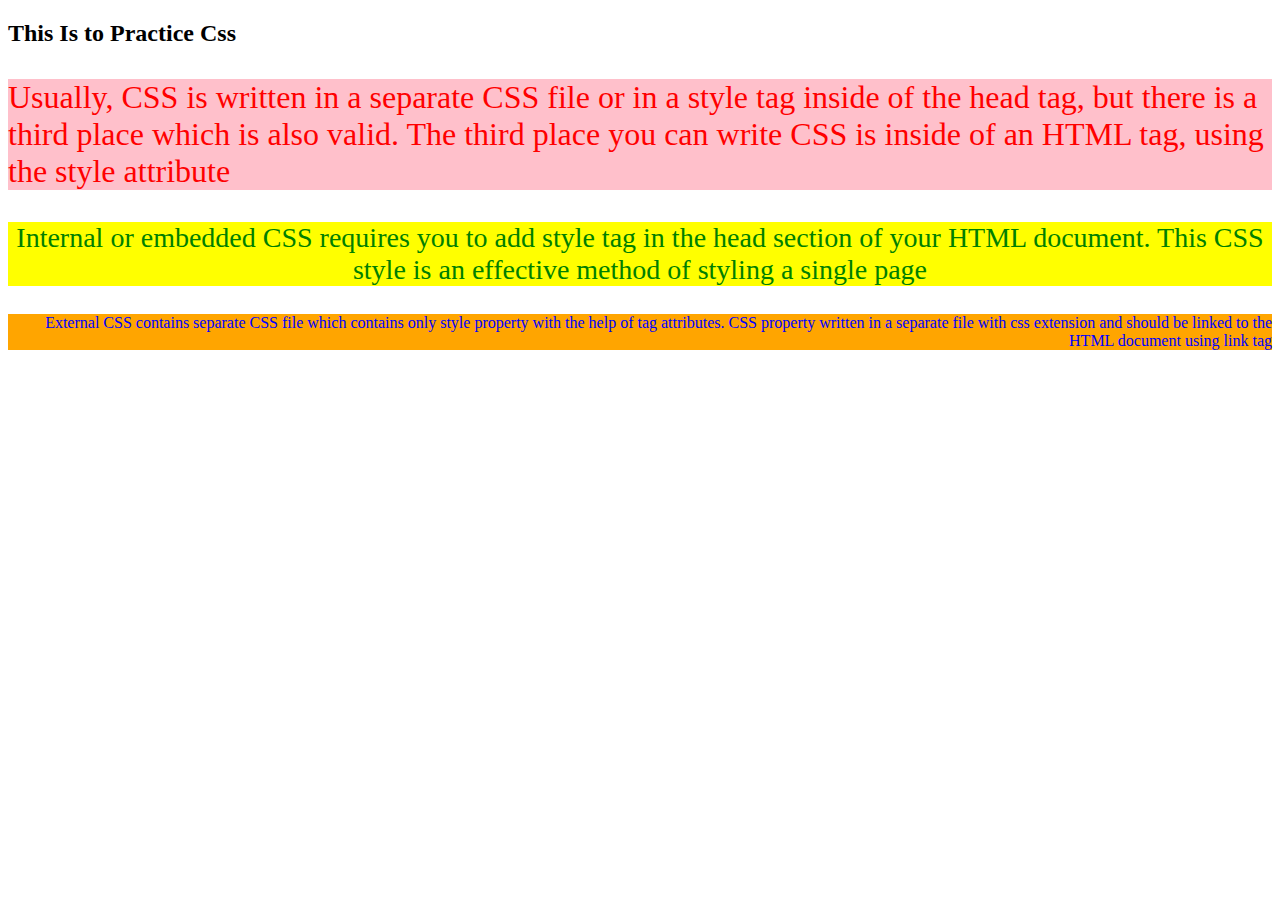
==== Tute/tute3/Test_Css1.html @ 74db2847 "adding Css" ====
<!DOCTYPE html>
<html lang="en">
<head>
   <!-- <meta charset="UTF-8">
    <meta name="viewport" content="width=device-width, initial-scale=1.0"> -->
    <title>Testing Css </title>
    <style>
        #Para2{

            color:green;
            background-color:yellow;
            font-size:28px;
            text-align :center;

        }
        .para3{
            color:blue;
            background-color:orange;
            font-family:tahoma;
            text-align :right ;
        }
    </style>
</head>
<body>
    

    <h2>This Is to Practice Css</h2>

    <p style="color: red; background-color:pink ; font-size:32px;">
        Usually, CSS is written in a separate CSS file or in a style tag inside of 
        the head tag, but there is a third place which is also valid. The third place 
        you can write CSS is inside of an HTML tag, using the style attribute
    </p>

    <p id ="Para2">
        Internal or embedded CSS requires you to add style tag in the head 
        section of your HTML document. This CSS style is an effective method of 
        styling a single page
    </p>
    <p class ="para3">
        External CSS contains separate CSS file which contains only style 
        property with the help of tag attributes. CSS property written in a separate 
        file with css extension and should be linked to the HTML document using 
        link tag
    </p>
</body>
</html>
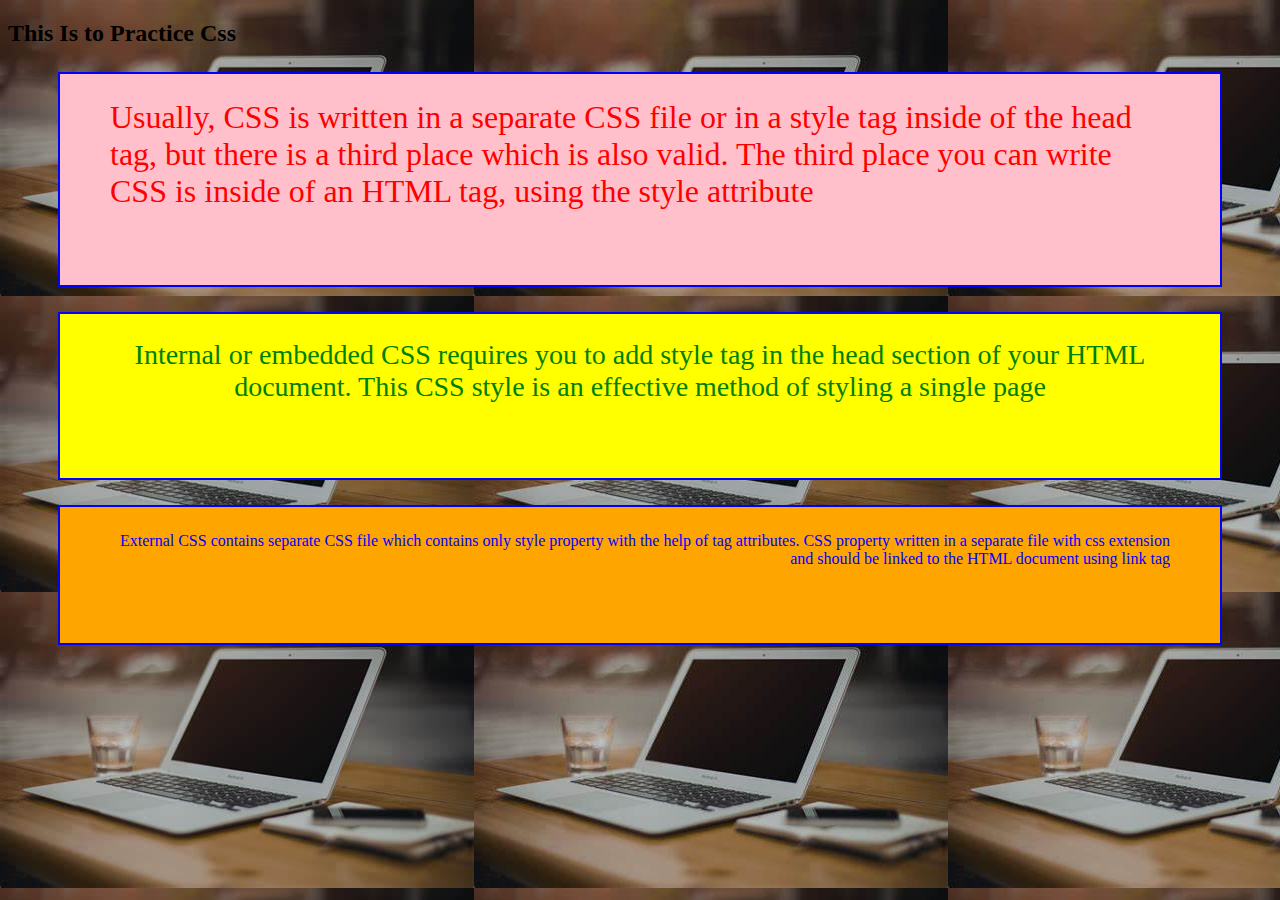
==== commit c152c0da: "Add External Css" ====
--- a/Tute/tute3/Test_Css1.html
+++ b/Tute/tute3/Test_Css1.html
@@ -4,6 +4,8 @@
    <!-- <meta charset="UTF-8">
     <meta name="viewport" content="width=device-width, initial-scale=1.0"> -->
     <title>Testing Css </title>
+
+    <link rel ="stylesheet" href="./mystyles.css">
     <style>
         #Para2{
 
--- a/Tute/tute3/mystyles.css
+++ b/Tute/tute3/mystyles.css
@@ -0,0 +1,15 @@
+body{
+    
+    background-image: url(./img/OIP.jpeg); /* Replace with the path to your background image */
+   
+}
+h1{
+    font-family :Arial;
+    color:brown;
+    font-size: 36px;
+}
+p{
+    border:2px solid blue;
+    margin :25px 50px ;
+    padding: 25px 50px  75px ;
+}
